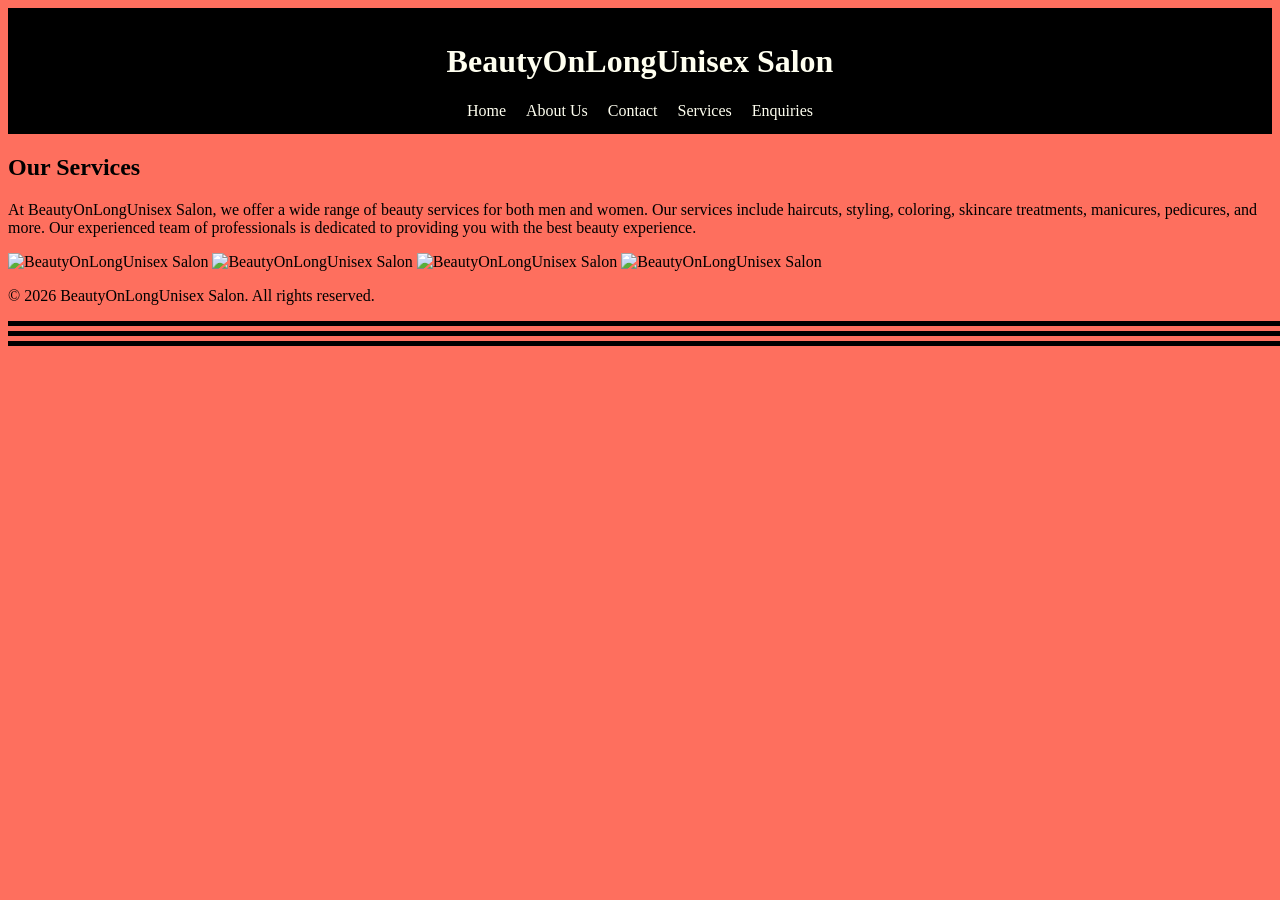
==== index.html @ 0e7b1c47 "canceled the added part of the code on index.html" ====
<!DOCTYPE html>
<html lang="en">
<head>
    <meta charset="UTF-8">
    <meta name="viewport" content="width=device-width, initial-scale=1.0">
    <title>Image</title>
    <link rel ="stylesheet" href="Css/index.css">
</head>
<body>
    <header>
        <h1>BeautyOnLongUnisex Salon</h1>
        <nav>
            <ul>
               
                <li><a href="index.html">Home</a></li>
                <li><a href="about.html">About Us</a></li>
                <li><a href="contact.html">Contact</a></li>
                <li><a href="services.html">Services</a></li>
                <li><a href="enquries.html">Enquiries</a></li>
            </ul>

        </nav>
    </header>
    <main>
        <section>
            <h2>Our Services</h2>
            <p>At BeautyOnLongUnisex Salon, we offer a wide range of beauty services for both men and women. Our services include haircuts, styling, coloring, skincare treatments, manicures, pedicures, and more.
                 Our experienced team of professionals is dedicated to providing you with the best beauty experience.</p>
        </section>
    </main>
    <img src="C:\Users\39265\OneDrive\Desktop\Project_1\Images\pexels-artbovich-7195805.jpg" alt="BeautyOnLongUnisex Salon" width="1500" height="900">
    <img src="C:\Users\39265\OneDrive\Desktop\Project_1\Images\pexels-josuefotografia-4327414.jpg" alt="BeautyOnLongUnisex Salon" width="330" height="320">
    <img src="C:\Users\39265\OneDrive\Desktop\Project_1\Images\Beauty salon product display and reception area, elegant shelving with premium hair care and beauty products, modern reception desk, welcoming entrance, professional and stylish decor.jpg" alt="BeautyOnLongUnisex Salon" width="330" height="320">
    <img src="C:\Users\39265\OneDrive\Desktop\Project_1\Images\Hair styling and beauty services in action, professional hairstylist working on client's hair, modern salon setting, diverse clientele, welcoming unisex atmosphere, natural lighting.jpg" alt="BeautyOnLongUnisex Salon" width="330" height="320">
    <footer>
        <p>&copy; 2026 BeautyOnLongUnisex Salon. All rights reserved.</p>
    </footer>
</body>
</html> 

<!DOCTYPE html>
<html lang="en">
<head>
    <meta charset="UTF-8">
    <meta name="viewport" content="width=device-width, initial-scale=1">
    <title>style</title>
  <style>
    div {
        width: 1500px;
        height: 5px;
        background-color: black;
        margin: 5px 0;
    }
  </style>
</head>
<body>
    <div></div>
    <div></div>
    <div></div>
    
</body>
</html>
---- Css/index.css ----
header{
    text-align: center;
    background-color: black;
    padding: 14px;
    position: sticky;
    z-index: 1000;
    top:0;
}
h1 {
    color: #FFFFF0;
}

ul{
    display: flex;          
    list-style-type: none;  
    padding: 0;             
    margin: 0;
    gap: 20px;
}

a:hover{
    color:#D4AF37;
    cursor: pointer;

}
a:link{

    color: #FFFFF0;
    text-decoration: none;
}

a:visited{
    color: #FFFFF0;
    
}

nav{
    display: flex;
    justify-content: center;
    background-color: transparent;
            border-bottom: #D4AF37;}


    body{background-color: #FE6F5E
    }
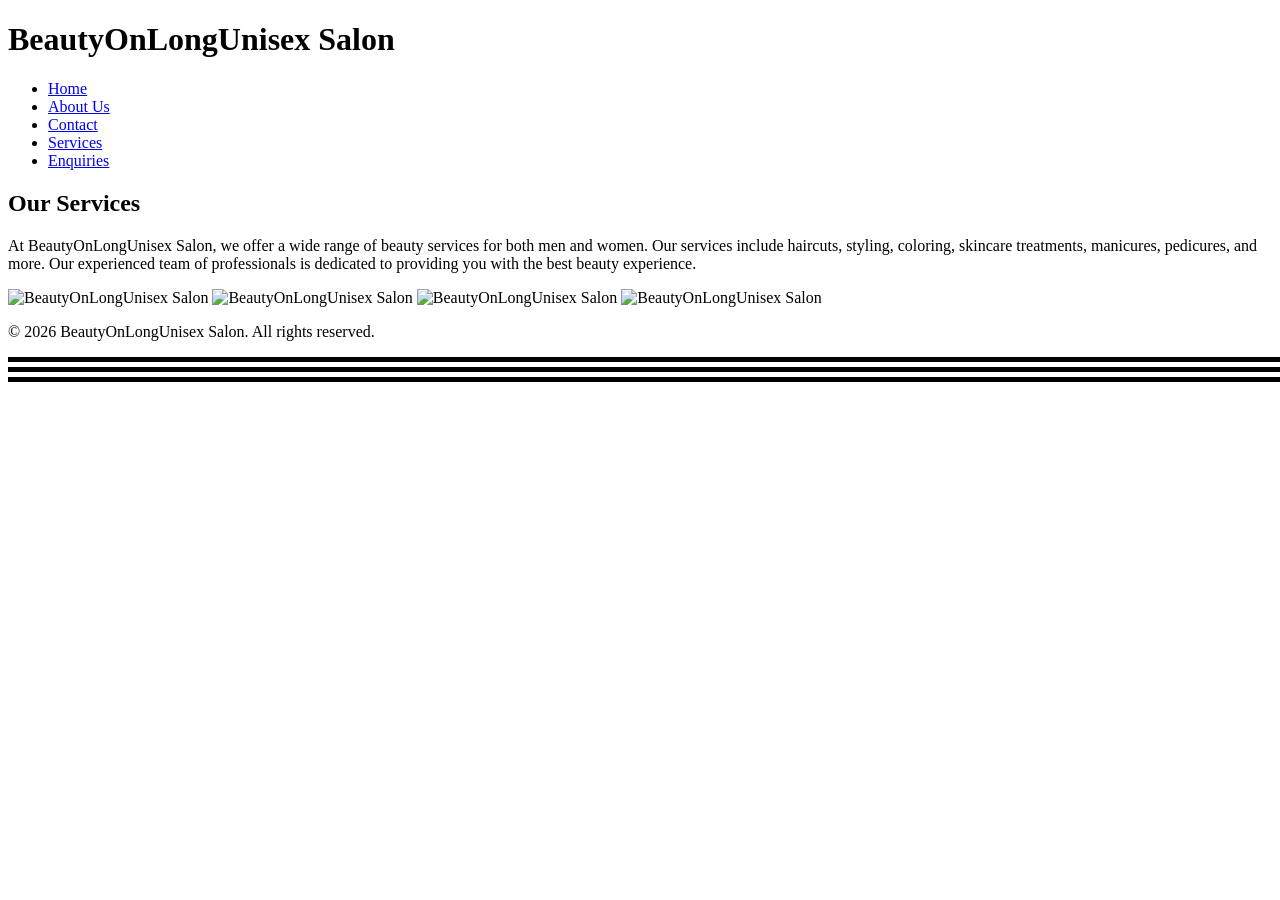
==== commit d1e56c88: "linked again the index.html to index.css file" ====
--- a/index.html
+++ b/index.html
@@ -4,9 +4,12 @@
     <meta charset="UTF-8">
     <meta name="viewport" content="width=device-width, initial-scale=1.0">
     <title>Image</title>
-    <link rel ="stylesheet" href="Css/index.css">
+    <link rel="stylesheet" href="Css/Project_1/Css/index.css">
+    <script src="Js/index.js"></script>
+
 </head>
 <body>
+
     <header>
         <h1>BeautyOnLongUnisex Salon</h1>
         <nav>
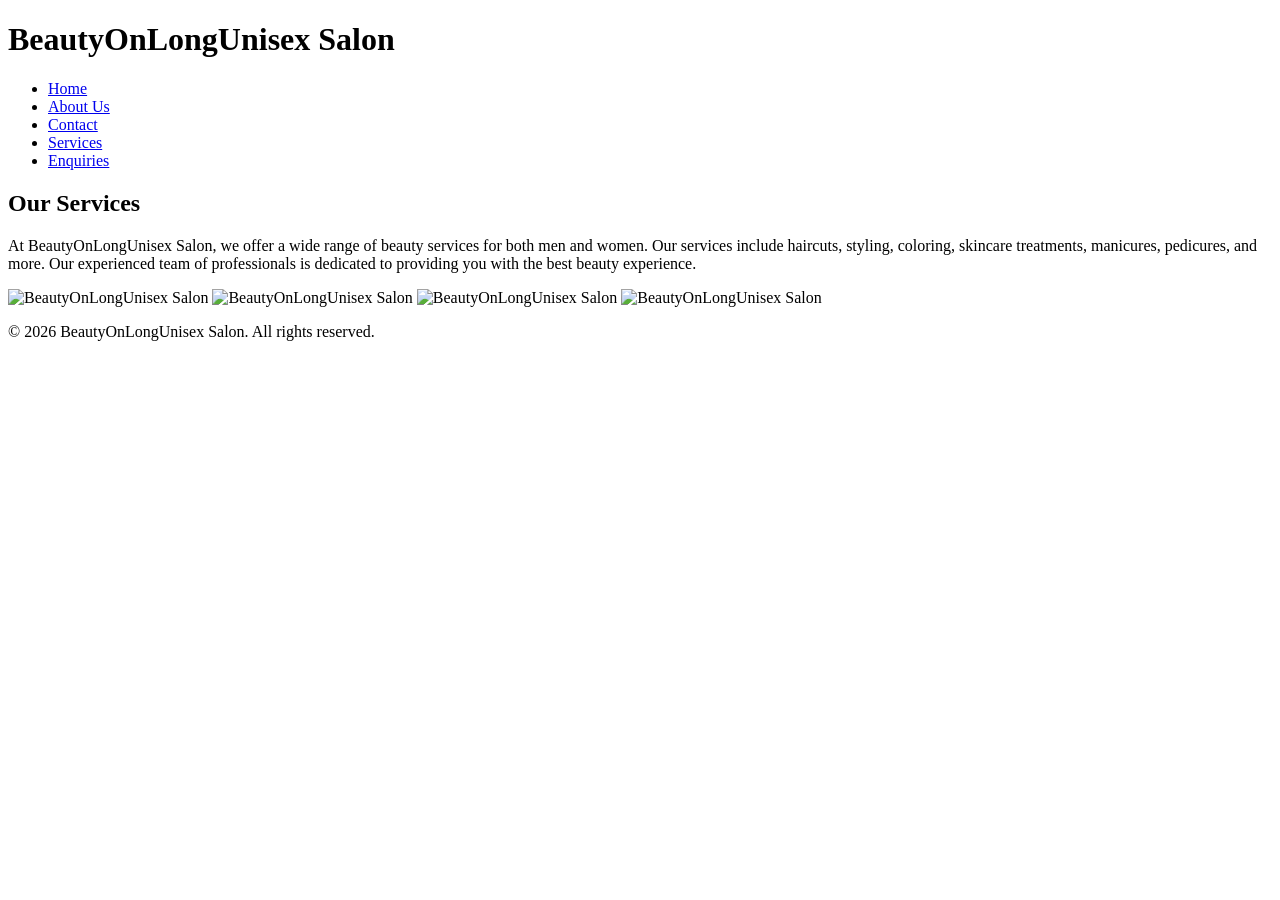
==== commit 268f4a86: "Update index.html" ====
--- a/index.html
+++ b/index.html
@@ -4,12 +4,10 @@
     <meta charset="UTF-8">
     <meta name="viewport" content="width=device-width, initial-scale=1.0">
     <title>Image</title>
-    <link rel="stylesheet" href="Css/Project_1/Css/index.css">
-    <script src="Js/index.js"></script>
-
+    <link rel="stylesheet" href="Css/Project_1/Css/contact.css">
+    
 </head>
 <body>
-
     <header>
         <h1>BeautyOnLongUnisex Salon</h1>
         <nav>
@@ -38,29 +36,11 @@
     <footer>
         <p>&copy; 2026 BeautyOnLongUnisex Salon. All rights reserved.</p>
     </footer>
-</body>
-</html> 
+    <script src="Js/Documents/index.js"></script> 
 
-<!DOCTYPE html>
-<html lang="en">
-<head>
-    <meta charset="UTF-8">
-    <meta name="viewport" content="width=device-width, initial-scale=1">
-    <title>style</title>
-  <style>
-    div {
-        width: 1500px;
-        height: 5px;
-        background-color: black;
-        margin: 5px 0;
-    }
-  </style>
-</head>
-<body>
-    <div></div>
-    <div></div>
-    <div></div>
     
 </body>
 </html>
 
+
+
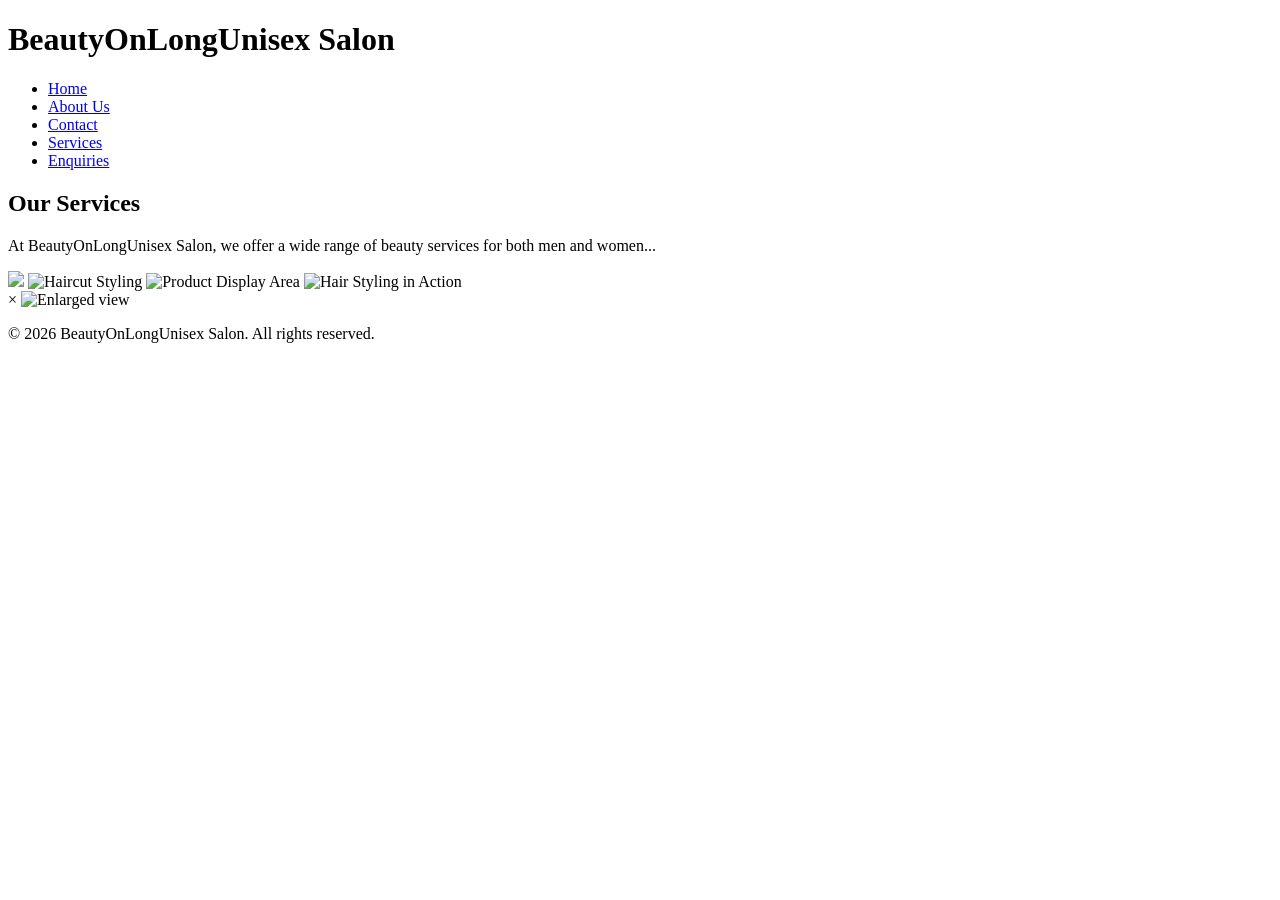
==== commit fe800c99: "Update index.html for title and stylesheet paths" ====
--- a/index.html
+++ b/index.html
@@ -3,44 +3,51 @@
 <head>
     <meta charset="UTF-8">
     <meta name="viewport" content="width=device-width, initial-scale=1.0">
-    <title>Image</title>
-    <link rel="stylesheet" href="Css/Project_1/Css/contact.css">
-    
+    <title>Image Gallery</title>
+    <link rel="stylesheet" href="Css\Project_1\Css\index.css">
 </head>
 <body>
+
     <header>
         <h1>BeautyOnLongUnisex Salon</h1>
         <nav>
             <ul>
-               
                 <li><a href="index.html">Home</a></li>
                 <li><a href="about.html">About Us</a></li>
                 <li><a href="contact.html">Contact</a></li>
                 <li><a href="services.html">Services</a></li>
                 <li><a href="enquries.html">Enquiries</a></li>
             </ul>
-
         </nav>
     </header>
+
     <main>
         <section>
             <h2>Our Services</h2>
-            <p>At BeautyOnLongUnisex Salon, we offer a wide range of beauty services for both men and women. Our services include haircuts, styling, coloring, skincare treatments, manicures, pedicures, and more.
-                 Our experienced team of professionals is dedicated to providing you with the best beauty experience.</p>
+            <p>At BeautyOnLongUnisex Salon, we offer a wide range of beauty services for both men and women...</p>
+        </section>
+
+        <section class="gallery">
+            <img src="img/ciabatta.jpg" >
+            <img src="C:\Users\39265\OneDrive\Desktop\Project_1\Images\pexels-josuefotografia-4327414.jpg" alt="Haircut Styling">
+            <img src="C:\Users\39265\OneDrive\Desktop\Project_1\Images\Beauty salon product display and reception area, elegant shelving with premium hair care and beauty products, modern reception desk, welcoming entrance, professional and stylish decor.jpg" alt="Product Display Area">
+            <img src="C:\Users\39265\OneDrive\Desktop\Project_1\Images\Hair styling and beauty services in action, professional hairstylist working on client's hair, modern salon setting, diverse clientele, welcoming unisex atmosphere, natural lighting.jpg" alt="Hair Styling in Action">
         </section>
     </main>
-    <img src="C:\Users\39265\OneDrive\Desktop\Project_1\Images\pexels-artbovich-7195805.jpg" alt="BeautyOnLongUnisex Salon" width="1500" height="900">
-    <img src="C:\Users\39265\OneDrive\Desktop\Project_1\Images\pexels-josuefotografia-4327414.jpg" alt="BeautyOnLongUnisex Salon" width="330" height="320">
-    <img src="C:\Users\39265\OneDrive\Desktop\Project_1\Images\Beauty salon product display and reception area, elegant shelving with premium hair care and beauty products, modern reception desk, welcoming entrance, professional and stylish decor.jpg" alt="BeautyOnLongUnisex Salon" width="330" height="320">
-    <img src="C:\Users\39265\OneDrive\Desktop\Project_1\Images\Hair styling and beauty services in action, professional hairstylist working on client's hair, modern salon setting, diverse clientele, welcoming unisex atmosphere, natural lighting.jpg" alt="BeautyOnLongUnisex Salon" width="330" height="320">
+
+    <div id="lightbox" class="lightbox">
+        <span class="close-btn">&times;</span>
+        <img class="lightbox-img" src="" alt="Enlarged view">
+    </div>
+
     <footer>
         <p>&copy; 2026 BeautyOnLongUnisex Salon. All rights reserved.</p>
     </footer>
-    <script src="Js/Documents/index.js"></script> 
 
-    
+    <script src="Css\Project_1\Js\index.js"></script>
 </body>
 </html>
 
 
 
+
